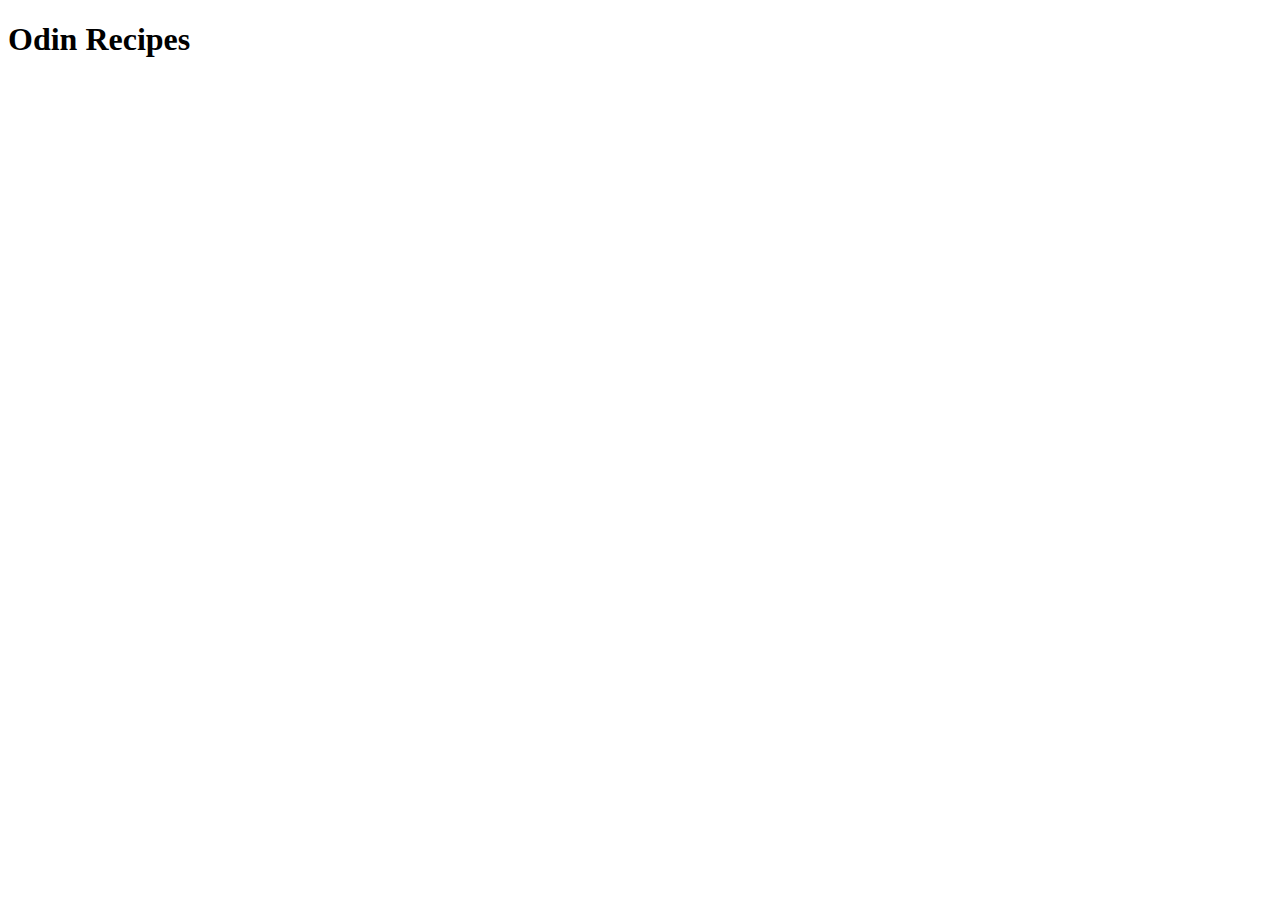
==== index.html @ f3b37a22 "Initial sync" ====
<!DOCTYPE html>
<html lang="en">
<head>
    <meta charset="UTF-8">
    <meta name="viewport" content="width=device-width, initial-scale=1.0">
    <title>Document</title>
</head>
<body>
    <h1>Odin Recipes</h1>
</body>
</html>
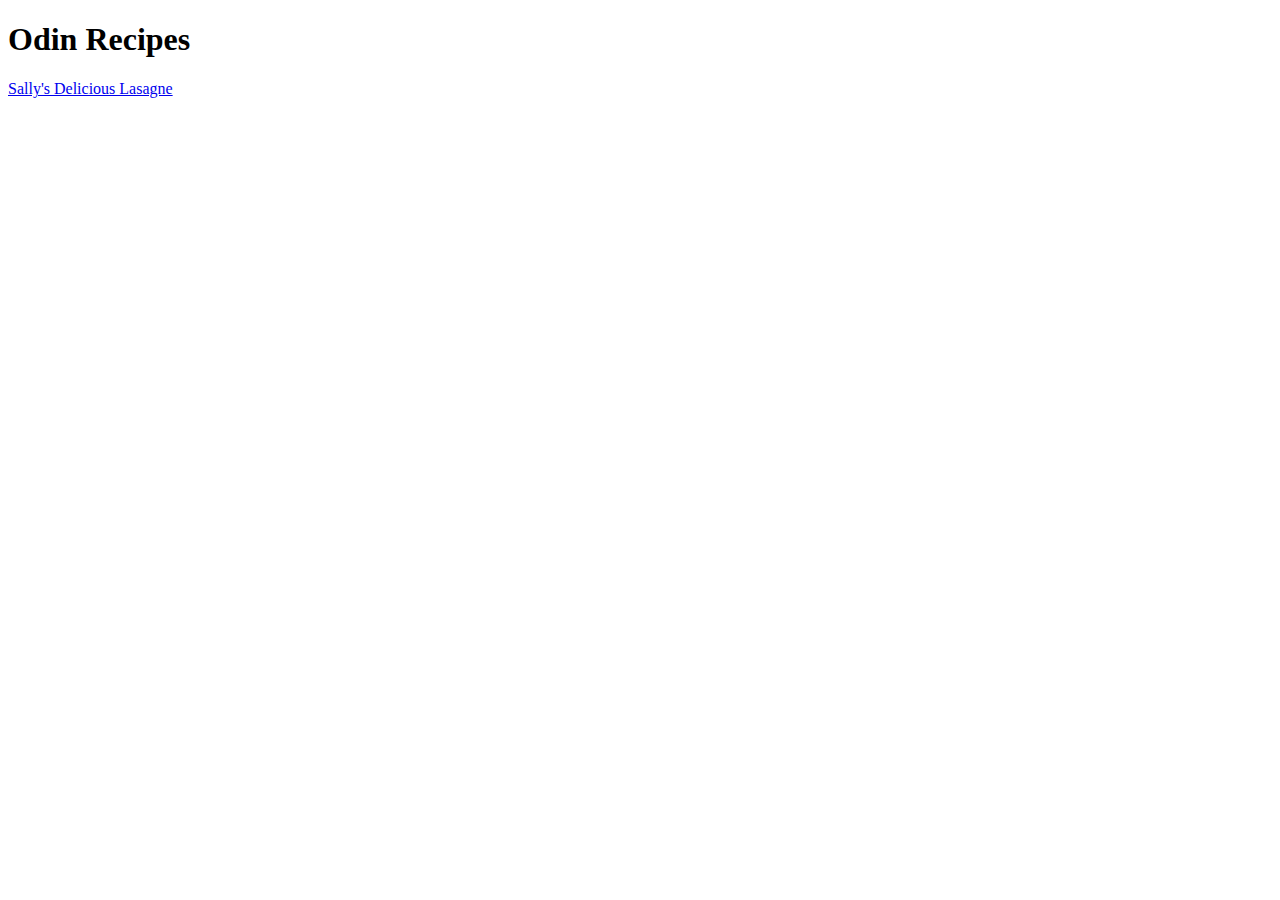
==== commit 459da53e: "Add recipe for lasagne" ====
--- a/index.html
+++ b/index.html
@@ -7,5 +7,8 @@
 </head>
 <body>
     <h1>Odin Recipes</h1>
+
+    <a href="recipes/lasagne.html">Sally's Delicious Lasagne</a>
+
 </body>
 </html>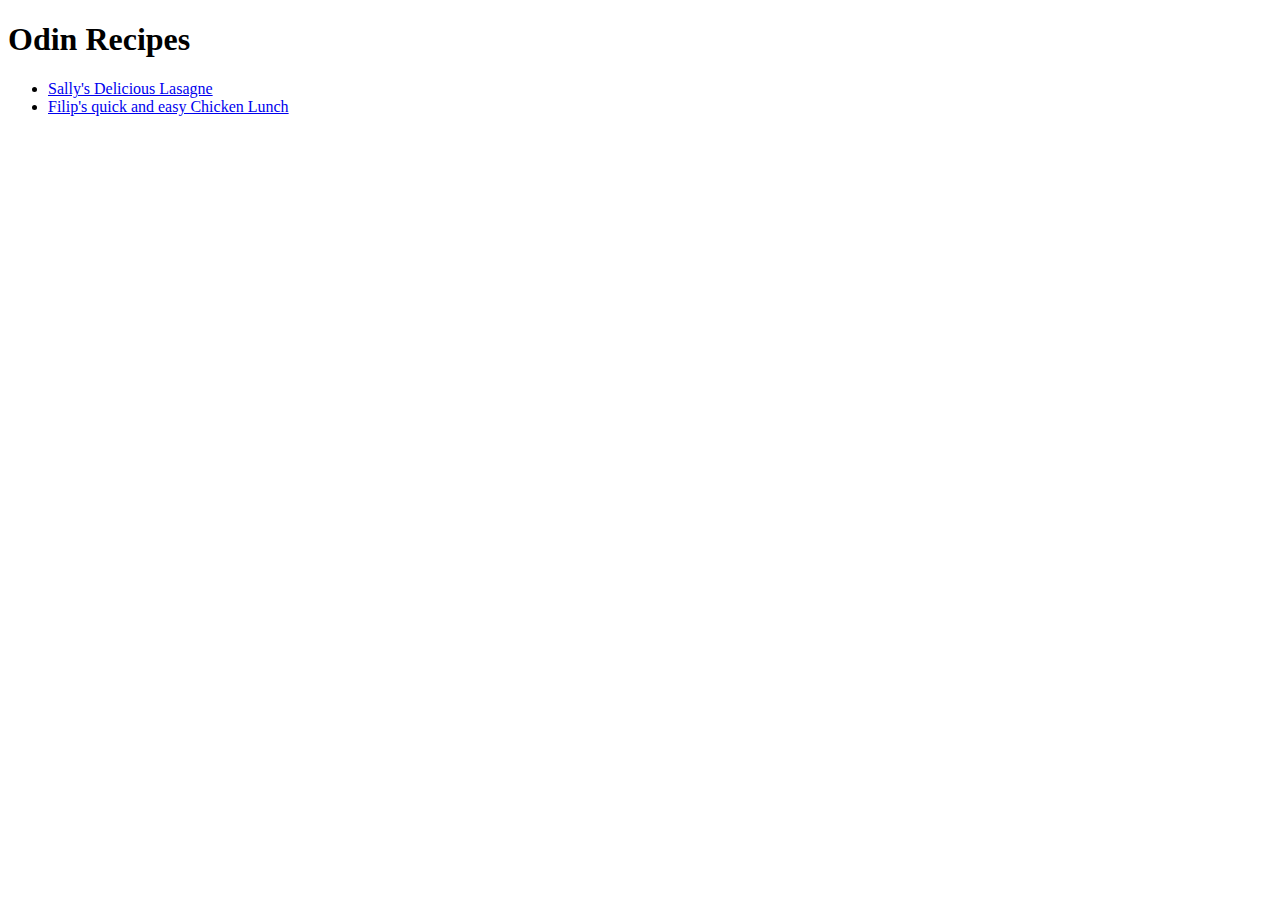
==== commit ffda6514: "Added link to new recipe" ====
--- a/index.html
+++ b/index.html
@@ -7,8 +7,10 @@
 </head>
 <body>
     <h1>Odin Recipes</h1>
-
-    <a href="recipes/lasagne.html">Sally's Delicious Lasagne</a>
+    <ul>
+        <li><a href="recipes/lasagne.html">Sally's Delicious Lasagne</a></li>
+        <li><a href="recipes/chickenlunch.html">Filip's quick and easy Chicken Lunch</a></li>
+    </ul>
 
 </body>
 </html>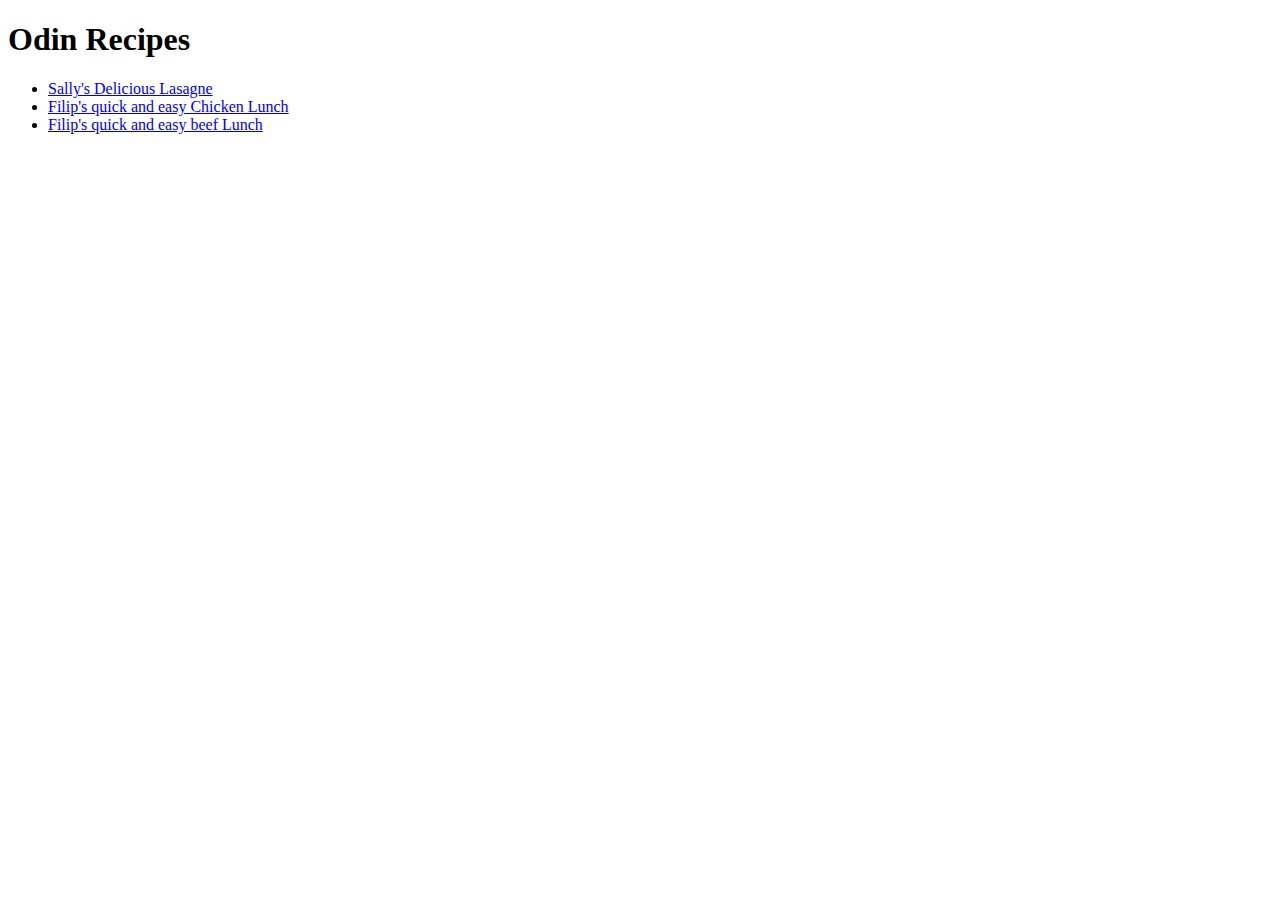
==== commit 08d5fecc: "Added another recipe for beef broccoli" ====
--- a/index.html
+++ b/index.html
@@ -10,6 +10,7 @@
     <ul>
         <li><a href="recipes/lasagne.html">Sally's Delicious Lasagne</a></li>
         <li><a href="recipes/chickenlunch.html">Filip's quick and easy Chicken Lunch</a></li>
+        <li><a href="recipes/beeflunch.html">Filip's quick and easy beef Lunch</a></li>
     </ul>
 
 </body>
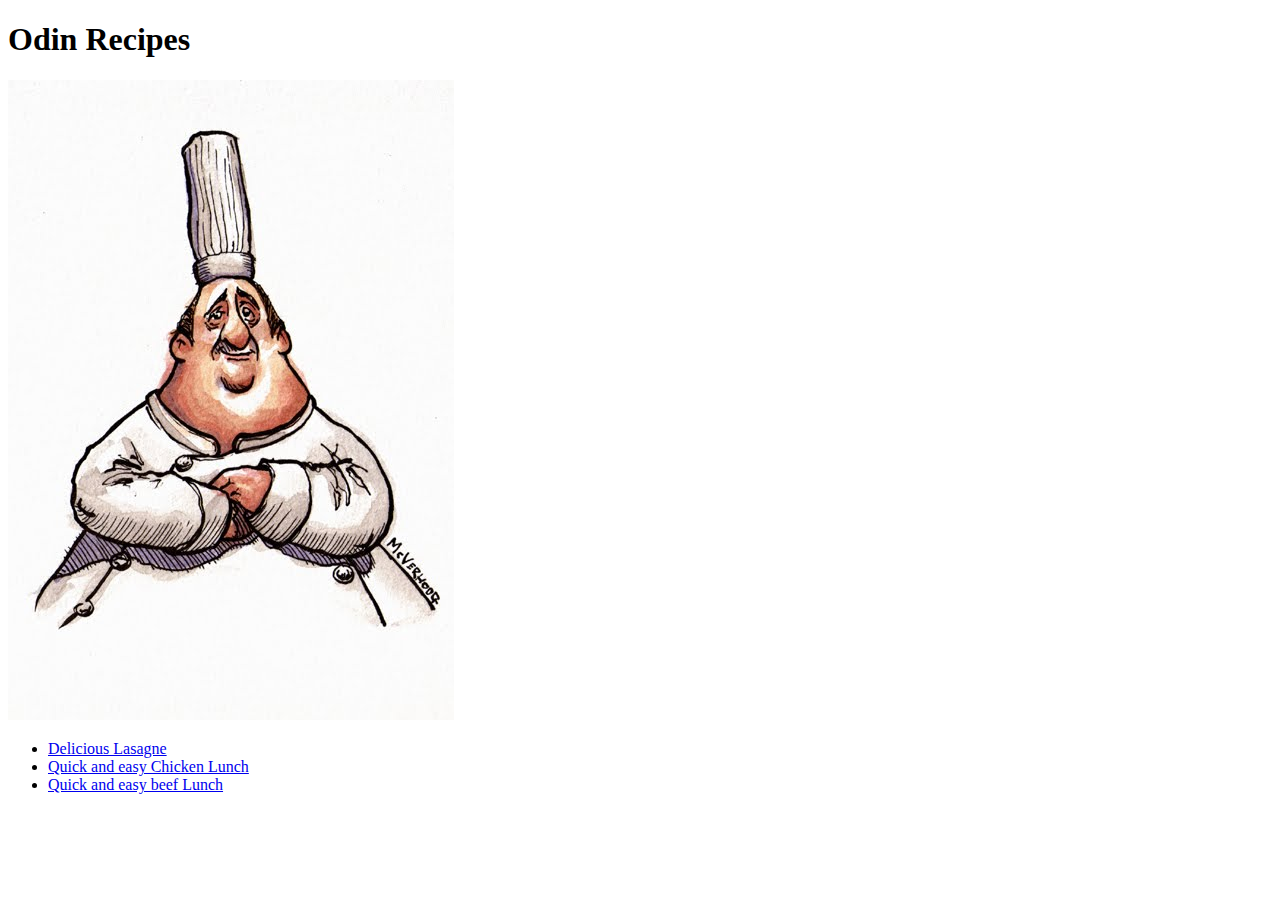
==== commit deaeb99c: "Changes some titles and added image" ====
--- a/index.html
+++ b/index.html
@@ -7,10 +7,11 @@
 </head>
 <body>
     <h1>Odin Recipes</h1>
+    <img src="./img/Gusteau.JPG">
     <ul>
-        <li><a href="recipes/lasagne.html">Sally's Delicious Lasagne</a></li>
-        <li><a href="recipes/chickenlunch.html">Filip's quick and easy Chicken Lunch</a></li>
-        <li><a href="recipes/beeflunch.html">Filip's quick and easy beef Lunch</a></li>
+        <li><a href="recipes/lasagne.html">Delicious Lasagne</a></li>
+        <li><a href="recipes/chickenlunch.html">Quick and easy Chicken Lunch</a></li>
+        <li><a href="recipes/beeflunch.html">Quick and easy beef Lunch</a></li>
     </ul>
 
 </body>
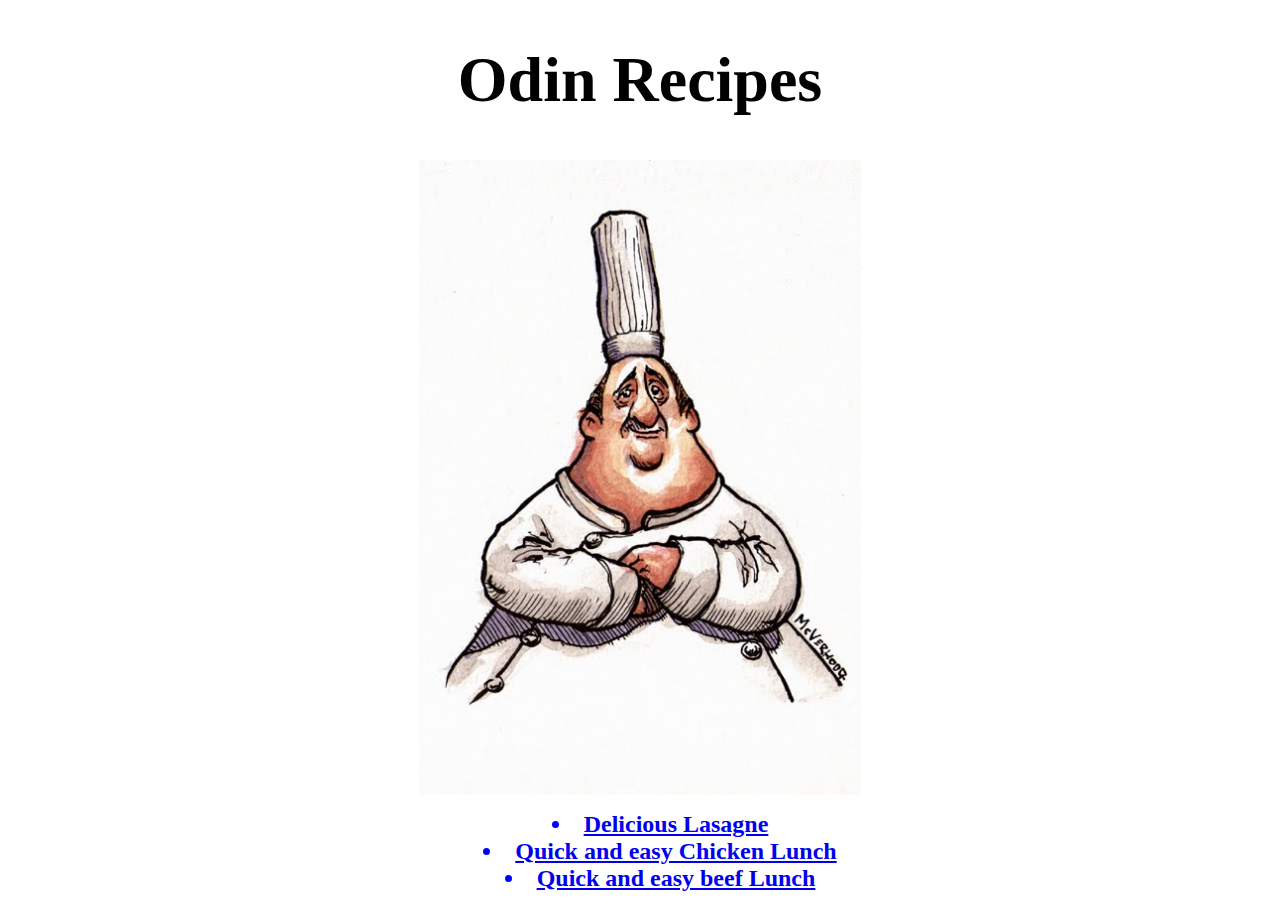
==== commit 4904aecc: "Added CSS and styled homepage" ====
--- a/index.html
+++ b/index.html
@@ -4,6 +4,7 @@
     <meta charset="UTF-8">
     <meta name="viewport" content="width=device-width, initial-scale=1.0">
     <title>Document</title>
+    <link rel="stylesheet" href="style.css">
 </head>
 <body>
     <h1>Odin Recipes</h1>
--- a/style.css
+++ b/style.css
@@ -0,0 +1,26 @@
+/* stylesheet */
+
+body{
+    font-family: cursive;
+}
+
+h1{
+    font-size: 64px;
+    text-align: center;
+}
+li{
+    color: blue;
+    text-align: left;
+    font-weight: bold;
+    font-size: 24px;
+    text-align: center;
+    list-style-position: inside;
+}
+
+img{
+    height: auto;
+    display: block;
+    margin-left: auto;
+    margin-right: auto;
+    width: 35%;
+}